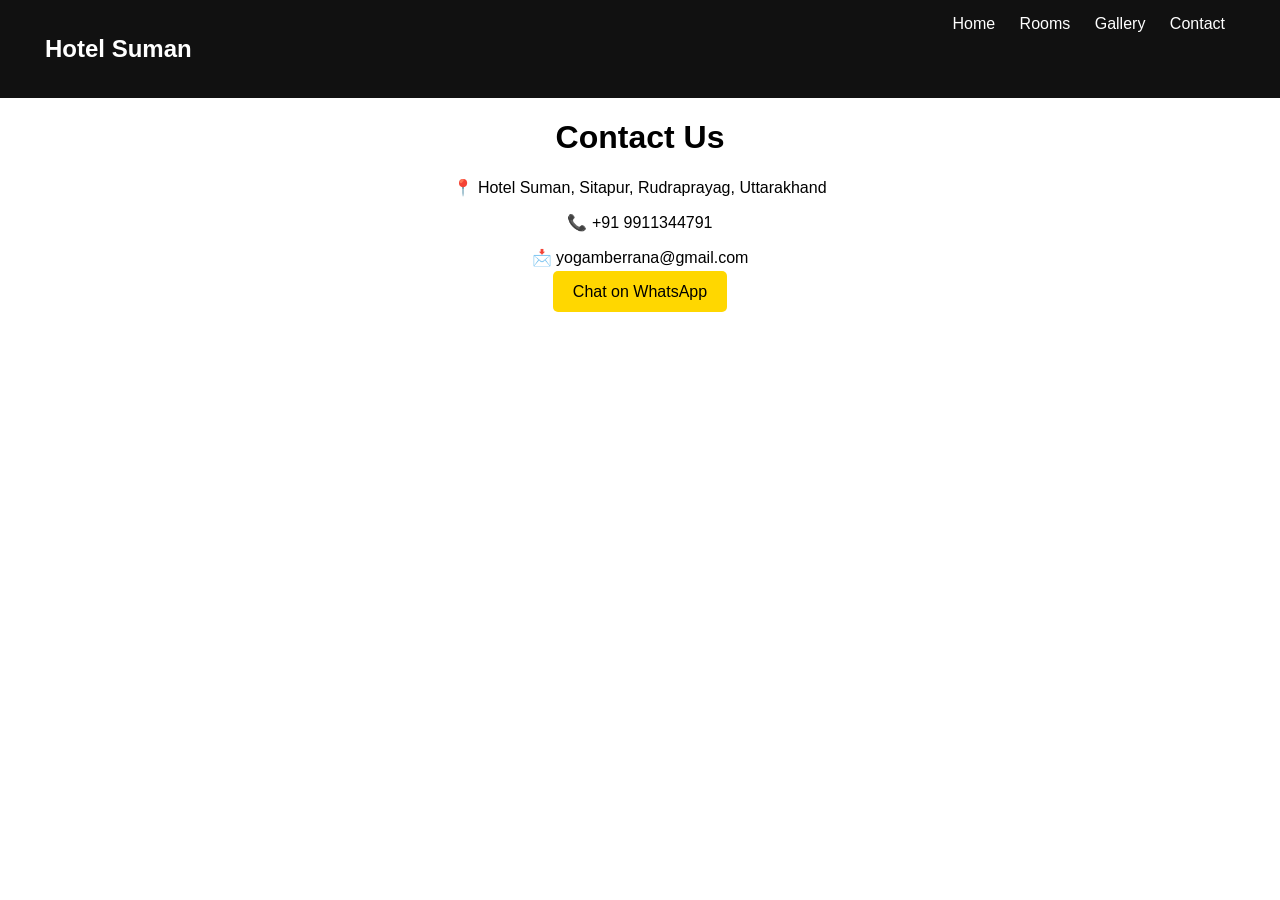
==== contact.html @ 3fd7f550 "hotel site updated5" ====
<!DOCTYPE html>
<html lang="en">
<head>
  <meta charset="UTF-8">
  <title>Contact</title>
  <link rel="stylesheet" href="style.css">
</head>

<body>

<header>
  <nav>
    <h2>Hotel Suman</h2>
    <div>
      <a href="index.html">Home</a>
      <a href="rooms.html">Rooms</a>
      <a href="gallery.html">Gallery</a>
      <a href="contact.html">Contact</a>
    </div>
  </nav>
</header>

<h1 style="text-align:center;">Contact Us</h1>

<div style="text-align:center;">

  <p>📍 Hotel Suman, Sitapur, Rudraprayag, Uttarakhand</p>
  <p>📞 +91 9911344791</p>
  <p>📩 yogamberrana@gmail.com</p>

  <a class="btn" href="https://wa.me/919911344791">
    Chat on WhatsApp
  </a>

</div>

</body>
</html>
---- style.css ----
body {
  margin: 0;
  font-family: Arial;
}

header {
  background: #111;
  color: white;
  padding: 15px;
  position: sticky;
  top: 0;
}

nav {
  display: flex;
  justify-content: space-between;
  padding: 0 30px;
}

nav a {
  color: white;
  margin: 10px;
  text-decoration: none;
}

nav a:hover {
  color: gold;
}

.hero {
  height: 90vh;
  background:
    linear-gradient(rgba(0,0,0,0.4), rgba(0,0,0,0.4)),
    url("https://images.unsplash.com/photo-1501785888041-af3ef285b470") center/cover no-repeat;

  display: flex;
  flex-direction: column;
  justify-content: center;
  align-items: center;
  color: white;
  text-align: center;
}

.btn {
  background: gold;
  padding: 12px 20px;
  margin-top: 15px;
  text-decoration: none;
  color: black;
  border-radius: 5px;
}

.cards {
  display: flex;
  justify-content: center;
  gap: 20px;
  flex-wrap: wrap;
}

.card {
  width: 250px;
  background: #f4f4f4;
  padding: 10px;
  border-radius: 10px;
}

.card img {
  width: 100%;
  border-radius: 10px;
}

.gallery img {
  width: 250px;
  margin: 10px;
  border-radius: 10px;
}

section {
  padding: 40px;
  text-align: center;
}
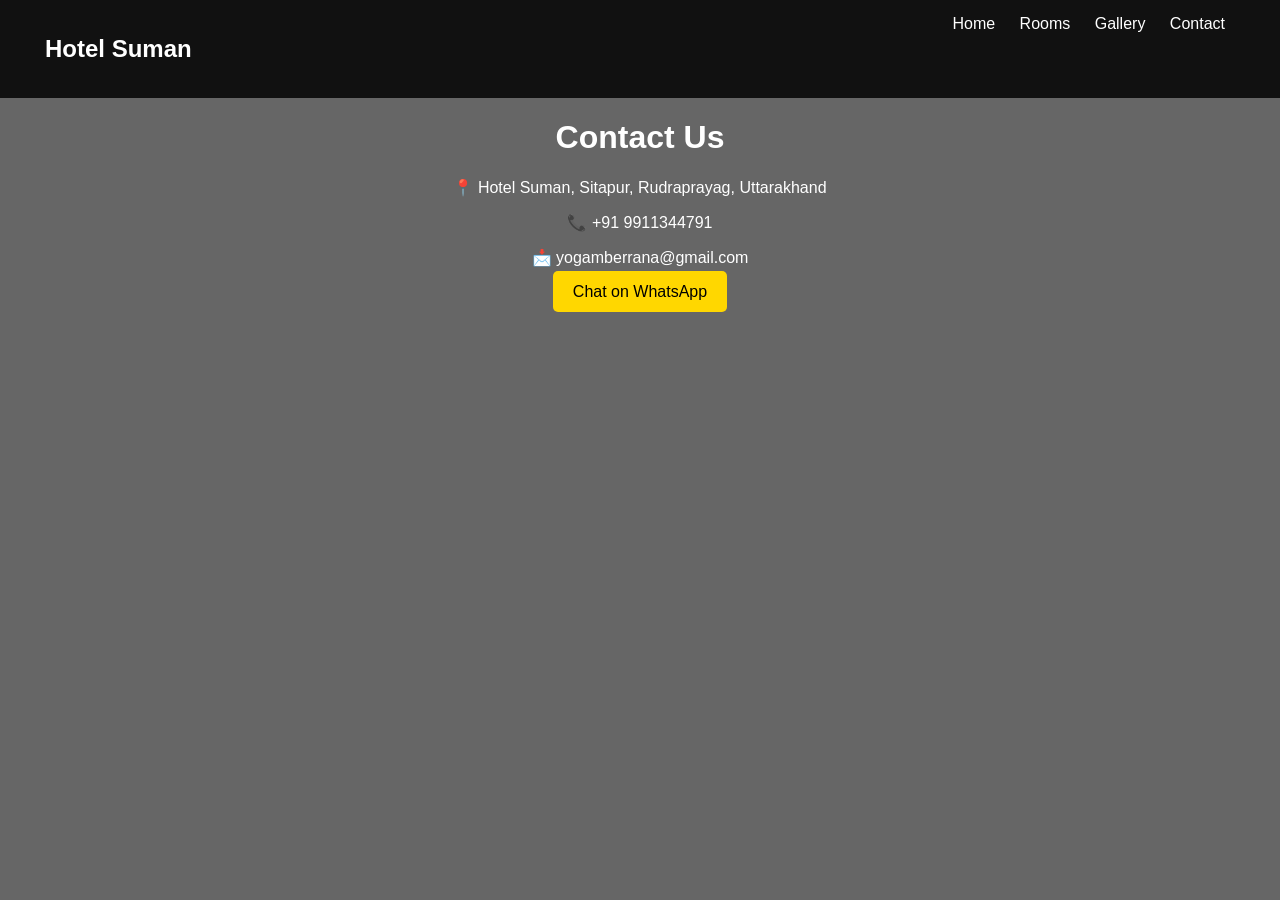
==== commit 889fe2c9: "hotel site updated6" ====
--- a/contact.html
+++ b/contact.html
@@ -35,4 +35,5 @@
 </div>
 
 </body>
-</html>+</html>
+<body class="contact-page"></body>
--- a/style.css
+++ b/style.css
@@ -78,4 +78,41 @@
 section {
   padding: 40px;
   text-align: center;
+}
+body {
+  margin: 0;
+  font-family: Arial, sans-serif;
+  color: white;
+}
+
+/* 🏠 HOME PAGE */
+.home-page {
+  background:
+    linear-gradient(rgba(0,0,0,0.6), rgba(0,0,0,0.6)),
+    url("https://images.unsplash.com/photo-1501785888041-af3ef285b470")
+    center/cover fixed no-repeat;
+}
+
+/* 🛏 ROOMS PAGE */
+.rooms-page {
+  background:
+    linear-gradient(rgba(0,0,0,0.6), rgba(0,0,0,0.6)),
+    url("https://images.unsplash.com/photo-1505691938895-1758d7feb511")
+    center/cover fixed no-repeat;
+}
+
+/* 🖼 GALLERY PAGE */
+.gallery-page {
+  background:
+    linear-gradient(rgba(0,0,0,0.6), rgba(0,0,0,0.6)),
+    url("https://images.unsplash.com/photo-1500530855697-b586d89ba3ee")
+    center/cover fixed no-repeat;
+}
+
+/* 📞 CONTACT PAGE */
+.contact-page {
+  background:
+    linear-gradient(rgba(0,0,0,0.6), rgba(0,0,0,0.6)),
+    url("https://images.unsplash.com/photo-1521737604893-d14cc237f11d")
+    center/cover fixed no-repeat;
 }
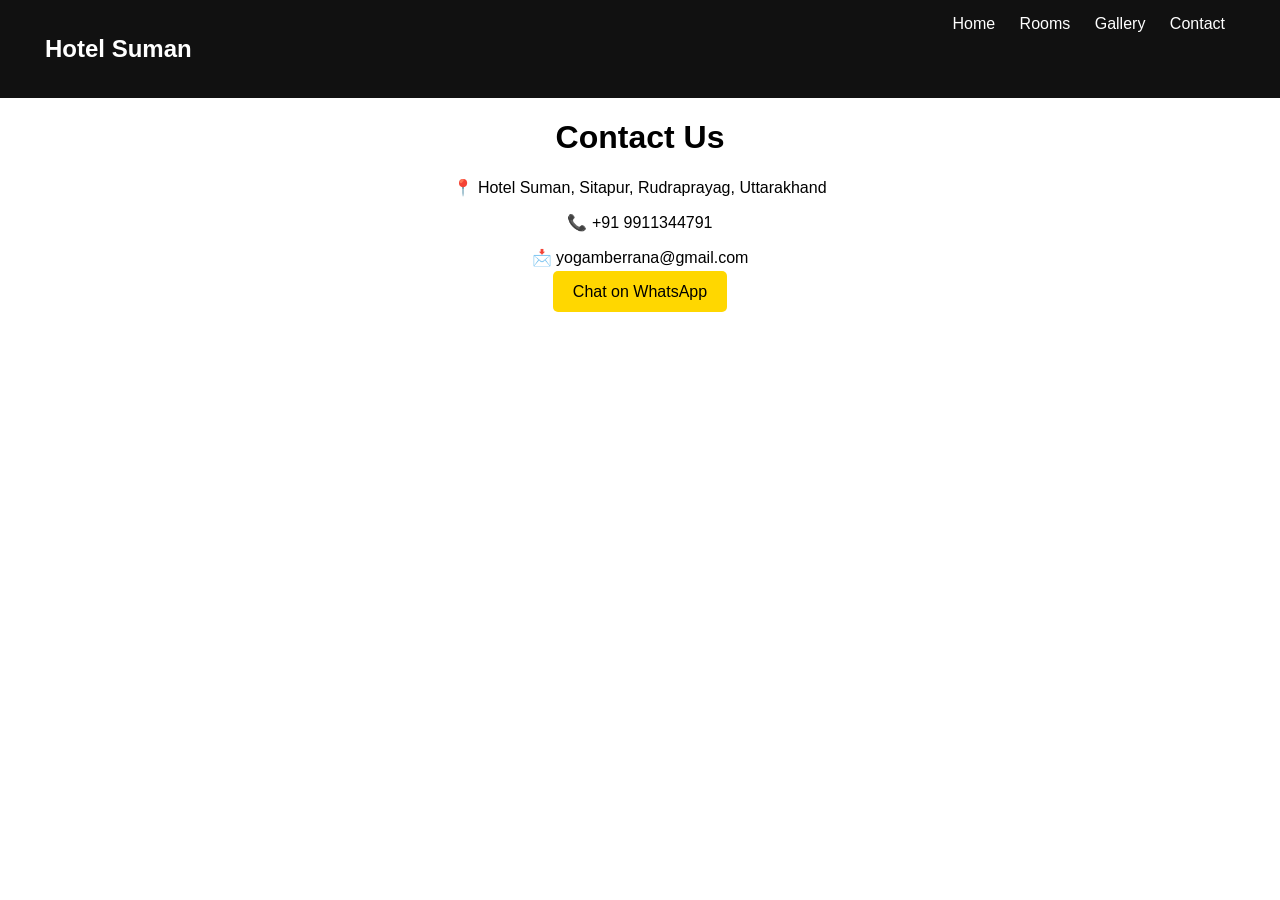
==== commit 999e1da7: "hotel site updated7" ====
--- a/contact.html
+++ b/contact.html
@@ -36,4 +36,3 @@
 
 </body>
 </html>
-<body class="contact-page"></body>
--- a/style.css
+++ b/style.css
@@ -79,40 +79,3 @@
   padding: 40px;
   text-align: center;
 }
-body {
-  margin: 0;
-  font-family: Arial, sans-serif;
-  color: white;
-}
-
-/* 🏠 HOME PAGE */
-.home-page {
-  background:
-    linear-gradient(rgba(0,0,0,0.6), rgba(0,0,0,0.6)),
-    url("https://images.unsplash.com/photo-1501785888041-af3ef285b470")
-    center/cover fixed no-repeat;
-}
-
-/* 🛏 ROOMS PAGE */
-.rooms-page {
-  background:
-    linear-gradient(rgba(0,0,0,0.6), rgba(0,0,0,0.6)),
-    url("https://images.unsplash.com/photo-1505691938895-1758d7feb511")
-    center/cover fixed no-repeat;
-}
-
-/* 🖼 GALLERY PAGE */
-.gallery-page {
-  background:
-    linear-gradient(rgba(0,0,0,0.6), rgba(0,0,0,0.6)),
-    url("https://images.unsplash.com/photo-1500530855697-b586d89ba3ee")
-    center/cover fixed no-repeat;
-}
-
-/* 📞 CONTACT PAGE */
-.contact-page {
-  background:
-    linear-gradient(rgba(0,0,0,0.6), rgba(0,0,0,0.6)),
-    url("https://images.unsplash.com/photo-1521737604893-d14cc237f11d")
-    center/cover fixed no-repeat;
-}
